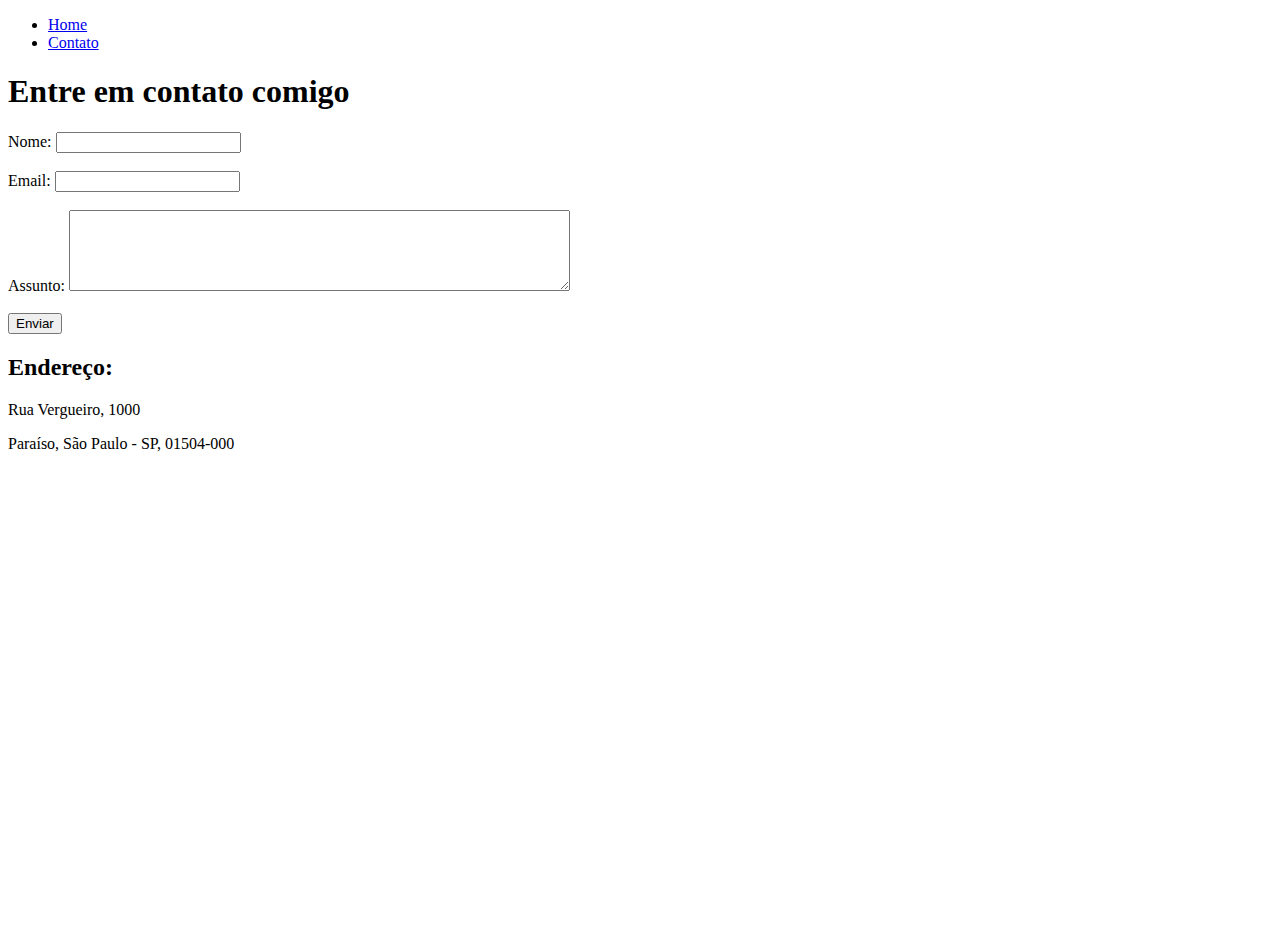
==== contato.html @ 45b97054 "@DharanCosta [Task: HTML fundamentals, creating my first HTML project, a personal blog]" ====
<!DOCTYPE html>
<html lang="en">
<head>
    <meta charset="UTF-8">
    <meta http-equiv="X-UA-Compatible" content="IE=edge">
    <meta name="viewport" content="width=device-width, initial-scale=1.0">
    <title>Document</title>
</head>
<body>
    <ul>
        <li><a href="index.html"> Home </a></li>
        <li><a href="contato.html"> Contato </a></li>
    </ul>

    <h1>Entre em contato comigo</h1>

    <form action="">
        <label for="nome">Nome:</label>
        <input type="text" id="nome">
        <br>
        <br>
        <label for="email">Email:</label>
        <input type="email" id="email">
        <br>
        <br>
        <label for="Assunto">Assunto:</label>
        <textarea name="assunto" id="assunto" cols="60" rows="5" ></textarea>
        <br>
        <br>
        <button>Enviar</button>
    </form>

    <h2>Endereço:</h2>
    <p>Rua Vergueiro, 1000 </p>
    <p>Paraíso, São Paulo - SP, 01504-000</p>
    <iframe src="https://www.google.com/maps/embed?pb=!1m18!1m12!1m3!1d3656.925654265774!2d-46.64231818502197!3d-23.571113484678037!2m3!1f0!2f0!3f0!3m2!1i1024!2i768!4f13.1!3m3!1m2!1s0x94ce59984baaaaab%3A0x8e470a76a1aef0d7!2sCentro%20Cultural%20S%C3%A3o%20Paulo!5e0!3m2!1spt-BR!2sbr!4v1647451290174!5m2!1spt-BR!2sbr" width="600" height="450" style="border:0;" allowfullscreen="" loading="lazy"></iframe>

</body>

</html>
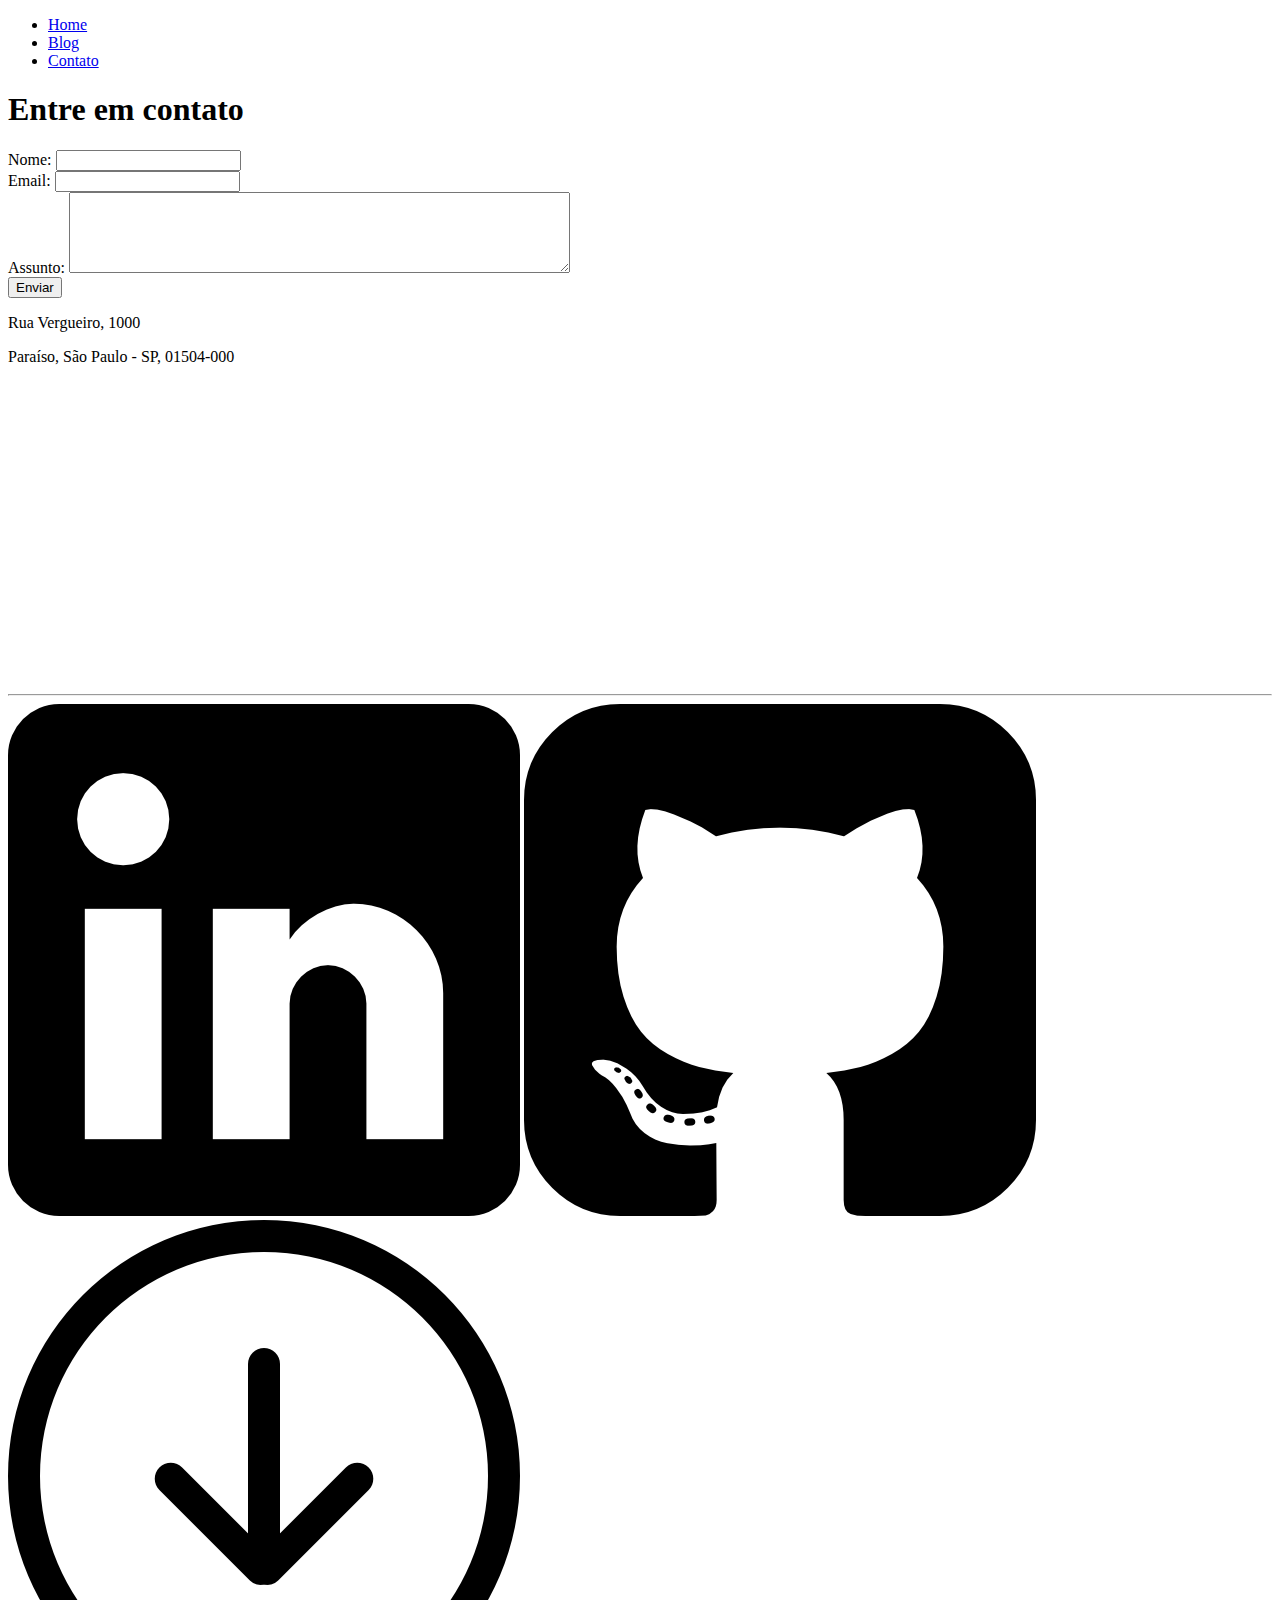
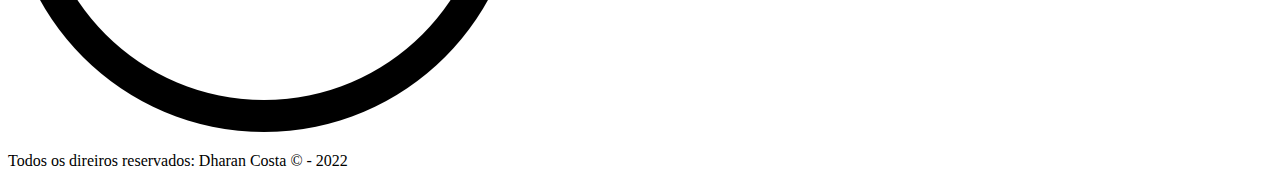
==== commit 2c91ff8f: "@DharanCosta [Task: Creating CSS stylesheet]" ====
--- a/contato.html
+++ b/contato.html
@@ -4,36 +4,60 @@
     <meta charset="UTF-8">
     <meta http-equiv="X-UA-Compatible" content="IE=edge">
     <meta name="viewport" content="width=device-width, initial-scale=1.0">
-    <title>Document</title>
+    <title>Contato Dharan</title>
+    <link rel="stylesheet" href="./assets/css/style.css">
+
 </head>
 <body>
-    <ul>
-        <li><a href="index.html"> Home </a></li>
-        <li><a href="contato.html"> Contato </a></li>
-    </ul>
+    <nav>
+        <ul class="navbar">
+            <li><a href="index.html"> Home </a></li>
+            <li><a href="postagens.html"> Blog </a></li>
+            <li><a href="contato.html"> Contato </a></li>
+        </ul>
+    </nav>
+    <main>
+            <h1>Entre em contato</h1>
 
-    <h1>Entre em contato comigo</h1>
+            <section class="contato">
+                <div class="formulario">
+                    <form action="">
+                        <div>
+                            <label for="nome">Nome:</label>
+                            <input type="text" id="nome">
+                        </div>
+                        <div>
+                            <label for="email">Email:</label>
+                            <input type="email" id="email">
+                         </div>
+                        <div>
+                            <label for="Assunto">Assunto:</label>
+                            <textarea name="assunto" id="assunto" cols="60" rows="5" ></textarea>
+                        </div>
+                    
+                        <button class="enviar">Enviar</button>
+                    </form>
+                </div>
+                <div class="mapa">
+                    <p>Rua Vergueiro, 1000 </p>
+                    <p>Paraíso, São Paulo - SP, 01504-000</p>
+                    <iframe src="https://www.google.com/maps/embed?pb=!1m18!1m12!1m3!1d2700.3187939560435!2d-46.641676839714776!3d-23.571249874621444!2m3!1f0!2f0!3f0!3m2!1i1024!2i768!4f13.1!3m3!1m2!1s0x0%3A0x7dd3fbd5b75f653a!2zMjPCsDM0JzEyLjMiUyA0NsKwMzgnMjUuMCJX!5e0!3m2!1spt-BR!2sbr!4v1647553427774!5m2!1spt-BR!2sbr" width="400" height="300" style="border:0;" allowfullscreen="" loading="lazy"></iframe>
+                </div>
+            </section>
+    </main>   
 
-    <form action="">
-        <label for="nome">Nome:</label>
-        <input type="text" id="nome">
-        <br>
-        <br>
-        <label for="email">Email:</label>
-        <input type="email" id="email">
-        <br>
-        <br>
-        <label for="Assunto">Assunto:</label>
-        <textarea name="assunto" id="assunto" cols="60" rows="5" ></textarea>
-        <br>
-        <br>
-        <button>Enviar</button>
-    </form>
+    <hr>
+    <footer>
+        <div class="">
+            <a href="https://www.linkedin.com/in/dharancosta/" target="_blank"><img class="tm-social"src="assets/img/linkedin.png" alt="Logo do Linkedin"></a>
+            <a href="https://github.com/DharanCosta" target="_blank"><img class="tm-social"src="assets/img/github.png" alt="Logo do Github"></a>
+            <a href="" target="_blank"><img class="tm-social"src="assets/img/download.png" alt="Download meu CV "></a>
+        </div>
 
-    <h2>Endereço:</h2>
-    <p>Rua Vergueiro, 1000 </p>
-    <p>Paraíso, São Paulo - SP, 01504-000</p>
-    <iframe src="https://www.google.com/maps/embed?pb=!1m18!1m12!1m3!1d3656.925654265774!2d-46.64231818502197!3d-23.571113484678037!2m3!1f0!2f0!3f0!3m2!1i1024!2i768!4f13.1!3m3!1m2!1s0x94ce59984baaaaab%3A0x8e470a76a1aef0d7!2sCentro%20Cultural%20S%C3%A3o%20Paulo!5e0!3m2!1spt-BR!2sbr!4v1647451290174!5m2!1spt-BR!2sbr" width="600" height="450" style="border:0;" allowfullscreen="" loading="lazy"></iframe>
+        <p class="center">
+            Todos os direiros reservados: Dharan Costa &copy  - 2022
+        </p>
+    </footer>
 
 </body>
 
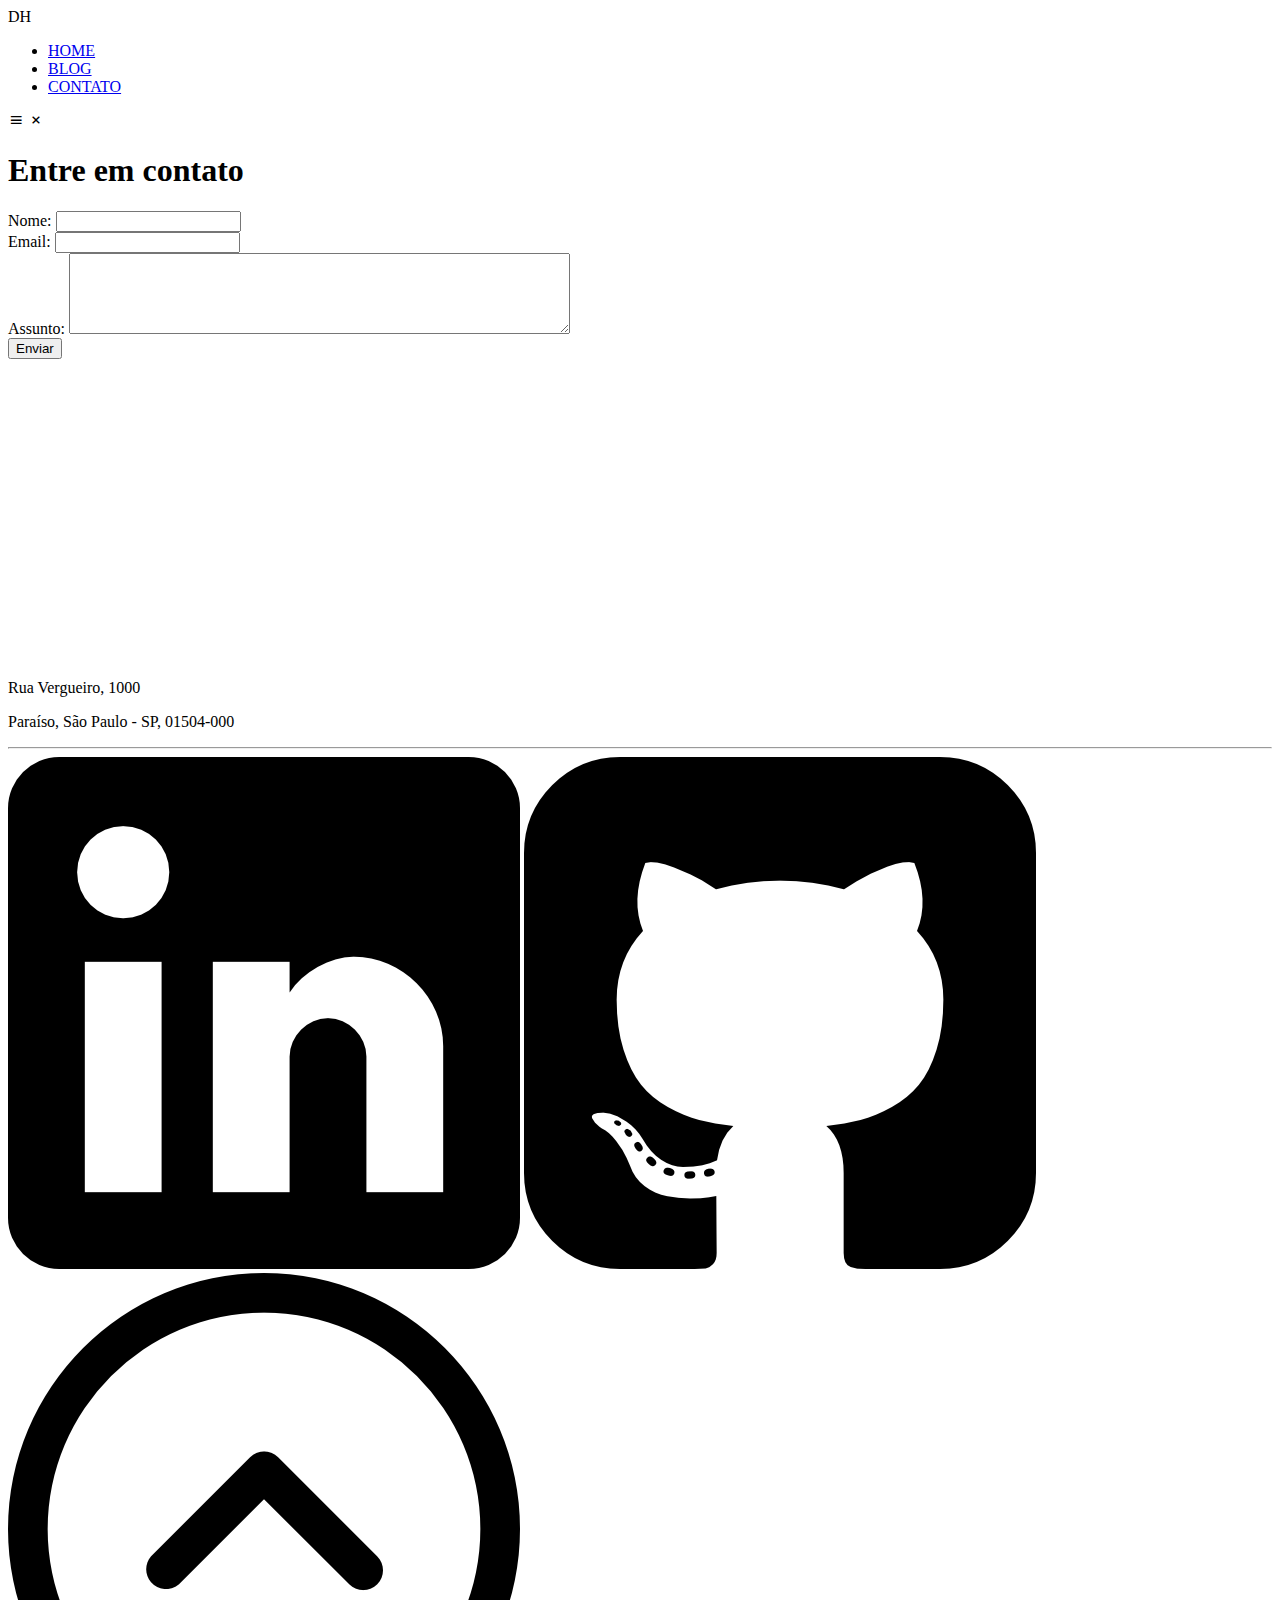
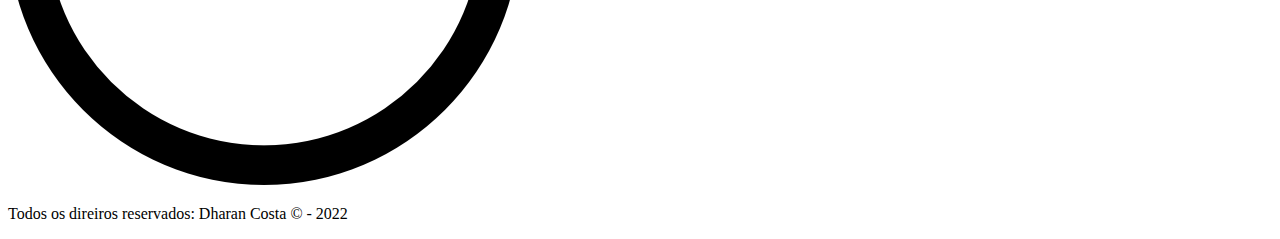
==== commit 91c0d280: "@DharanCosta [Task: Creating Javascrip with some forms constrains and menu box effect for mobile vie" ====
--- a/contato.html
+++ b/contato.html
@@ -6,42 +6,55 @@
     <meta name="viewport" content="width=device-width, initial-scale=1.0">
     <title>Contato Dharan</title>
     <link rel="stylesheet" href="./assets/css/style.css">
-
+    <link href='https://unpkg.com/boxicons@2.0.7/css/boxicons.min.css' rel='stylesheet'>
 </head>
 <body>
-    <nav>
-        <ul class="navbar">
-            <li><a href="index.html"> Home </a></li>
-            <li><a href="postagens.html"> Blog </a></li>
-            <li><a href="contato.html"> Contato </a></li>
-        </ul>
-    </nav>
+    <header>
+        <div class="company-logo">DH</div>
+        <nav class="navbar">
+            <ul class="nav-items">
+              <li class="nav-item"><a href="index.html" class="nav-link">HOME</a></li>
+              <li class="nav-item"><a href="postagens.html" class="nav-link">BLOG</a></li>
+              <li class="nav-item"><a href="contato.html" class="nav-link">CONTATO</a></li>
+            </ul>
+          </nav>
+        <div class="menu-toggle">
+            <i class="bx bx-menu"></i>
+            <i class="bx bx-x"></i>
+          </div>
+        
+        
+    </header>
+
     <main>
-            <h1>Entre em contato</h1>
+        <h1>Entre em contato</h1>
 
             <section class="contato">
                 <div class="formulario">
-                    <form action="">
-                        <div>
-                            <label for="nome">Nome:</label>
-                            <input type="text" id="nome">
-                        </div>
-                        <div>
-                            <label for="email">Email:</label>
-                            <input type="email" id="email">
-                         </div>
-                        <div>
-                            <label for="Assunto">Assunto:</label>
-                            <textarea name="assunto" id="assunto" cols="60" rows="5" ></textarea>
-                        </div>
-                    
-                        <button class="enviar">Enviar</button>
+                    <form>
+                        
+                        <label for="nome">Nome:</label>
+                        <input type="text" id="nome" onkeyup="validaNome()">
+                        <div id='txtNome'></div>
+                        
+                        <label for="email">Email:</label>
+                        <input type="email" id="email" onkeyup="validaEmail()">
+                        <div id='txtEmail'></div>
+                        
+                        <label for="Assunto">Assunto:</label>
+                        <textarea name="assunto" id="assunto" cols="60" rows="5" onkeyup="validaAssunto()" ></textarea>
+                        <div id='txtAssunto'></div>
+                        <div id="contador"></div>
+                        <button class="enviar" onclick="enviar()">Enviar</button>
+
                     </form>
                 </div>
                 <div class="mapa">
+                    
+                    <iframe class="mapabox" src="https://www.google.com/maps/embed?pb=!1m18!1m12!1m3!1d2700.3187939560435!2d-46.641676839714776!3d-23.571249874621444!2m3!1f0!2f0!3f0!3m2!1i1024!2i768!4f13.1!3m3!1m2!1s0x0%3A0x7dd3fbd5b75f653a!2zMjPCsDM0JzEyLjMiUyA0NsKwMzgnMjUuMCJX!5e0!3m2!1spt-BR!2sbr!4v1647553427774!5m2!1spt-BR!2sbr" width="300" height="300" style="border:0;" allowfullscreen="" loading="lazy" id="mapa" onmousemove="mapaZoom()" onmouseout="mapaNormal()" ></iframe>
                     <p>Rua Vergueiro, 1000 </p>
                     <p>Paraíso, São Paulo - SP, 01504-000</p>
-                    <iframe src="https://www.google.com/maps/embed?pb=!1m18!1m12!1m3!1d2700.3187939560435!2d-46.641676839714776!3d-23.571249874621444!2m3!1f0!2f0!3f0!3m2!1i1024!2i768!4f13.1!3m3!1m2!1s0x0%3A0x7dd3fbd5b75f653a!2zMjPCsDM0JzEyLjMiUyA0NsKwMzgnMjUuMCJX!5e0!3m2!1spt-BR!2sbr!4v1647553427774!5m2!1spt-BR!2sbr" width="400" height="300" style="border:0;" allowfullscreen="" loading="lazy"></iframe>
+                    
                 </div>
             </section>
     </main>   
@@ -49,15 +62,17 @@
     <hr>
     <footer>
         <div class="">
-            <a href="https://www.linkedin.com/in/dharancosta/" target="_blank"><img class="tm-social"src="assets/img/linkedin.png" alt="Logo do Linkedin"></a>
-            <a href="https://github.com/DharanCosta" target="_blank"><img class="tm-social"src="assets/img/github.png" alt="Logo do Github"></a>
-            <a href="" target="_blank"><img class="tm-social"src="assets/img/download.png" alt="Download meu CV "></a>
+            <a class="linkfoot" href="https://www.linkedin.com/in/dharancosta/
+            " target="_blank"><img class="tm-social"src="assets/img/linkedin.png" alt="Logo do Linkedin"></a>
+            <a class="linkfoot" href="https://github.com/DharanCosta" target="_blank"><img class="tm-social"src="assets/img/github.png" alt="Logo do Github"></a>
+            <img class="tm-social linkfoot" onclick="subirTela()"src="assets/img/up-arrow.png" alt="Volta ao topo">
         </div>
 
-        <p class="center">
+        <p class="">
             Todos os direiros reservados: Dharan Costa &copy  - 2022
         </p>
     </footer>
+    <script src="./assets/script/script.js"></script>
 
 </body>
 
